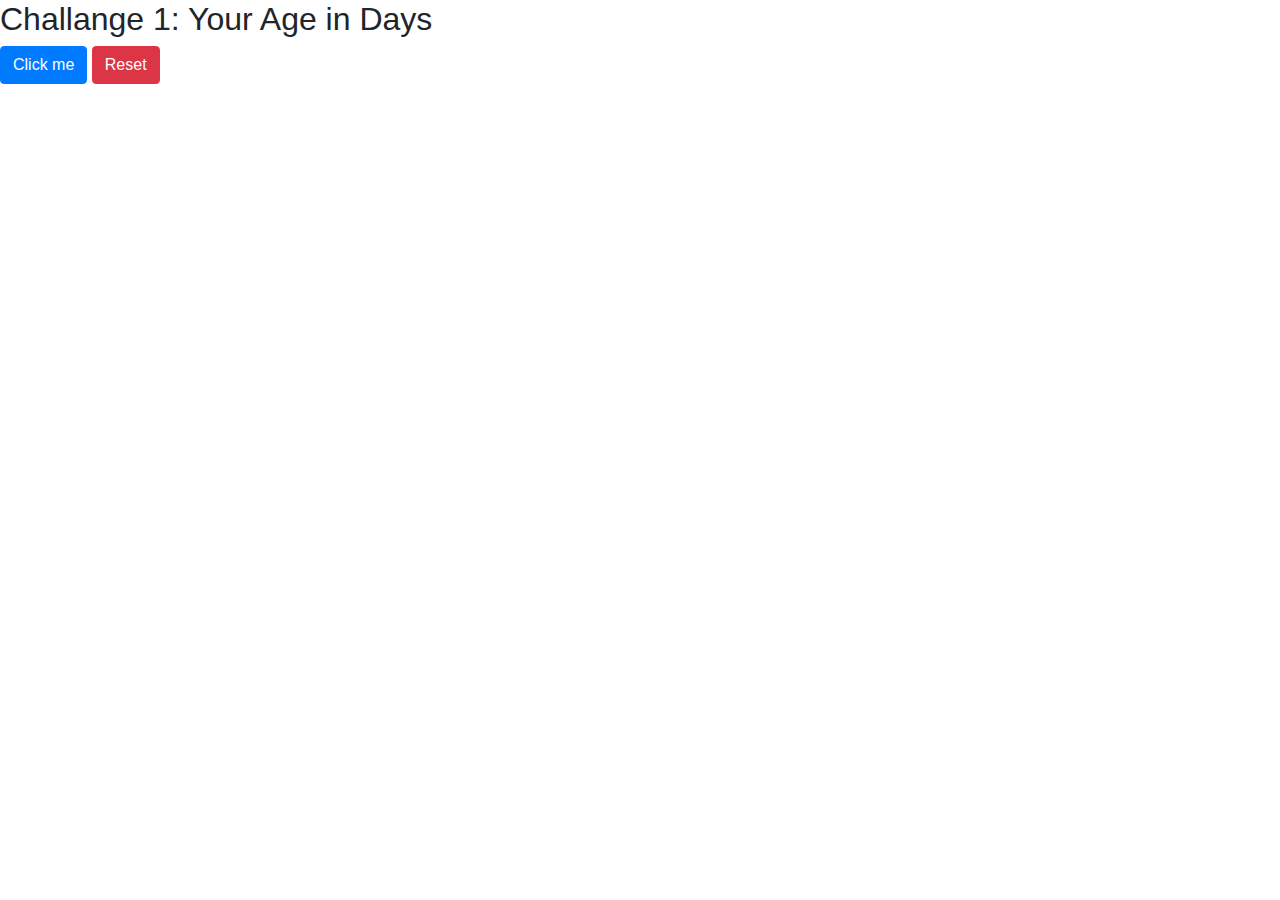
==== static/index.html @ 9345bad0 "index.html" ====
<html lang="en">

<head>
  <meta charset="UTF-8">
  <meta http-equiv="X-UA-Compatible" content="IE=edge">
  <meta name="viewport" content="width=device-width, initial-scale=1.0">
  <link rel="stylesheet" href="https://stackpath.bootstrapcdn.com/bootstrap/4.3.1/css/bootstrap.min.css">
  <title>Javascript on Steroid</title>
</head>

<body>
  <div class="container-1"></div>
  <h2>Challange 1: Your Age in Days</h2>
  <div class="flex-box-container-1"></div>

  <button class="btn btn-primary">Click me</button>
  <button class="btn btn-danger">Reset</button>

  <script src="static/js/script.js"></script>
</body>

</html>
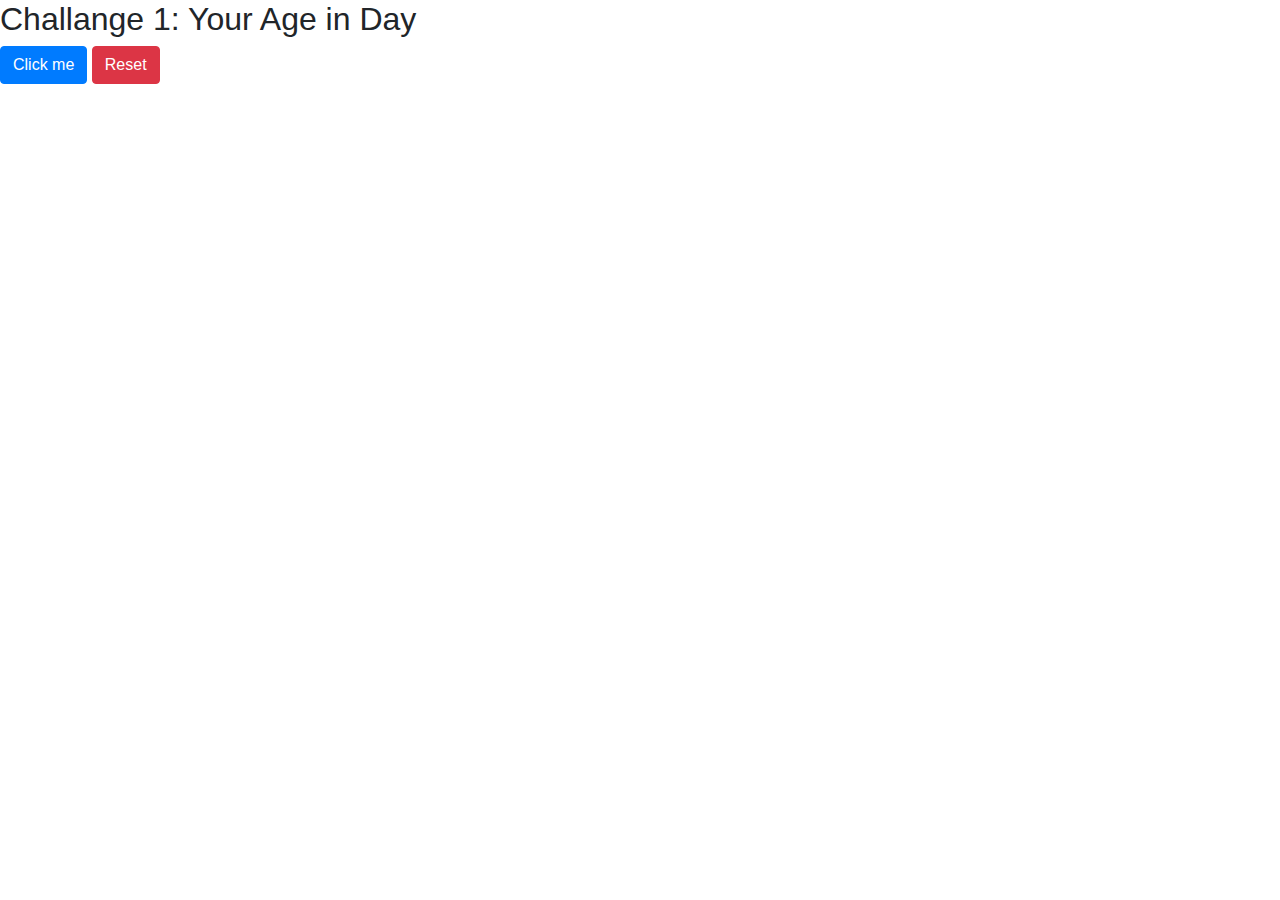
==== commit 4cbeb4ca: "test" ====
--- a/static/index.html
+++ b/static/index.html
@@ -10,7 +10,7 @@
 
 <body>
   <div class="container-1"></div>
-  <h2>Challange 1: Your Age in Days</h2>
+  <h2>Challange 1: Your Age in Day</h2>
   <div class="flex-box-container-1"></div>
 
   <button class="btn btn-primary">Click me</button>
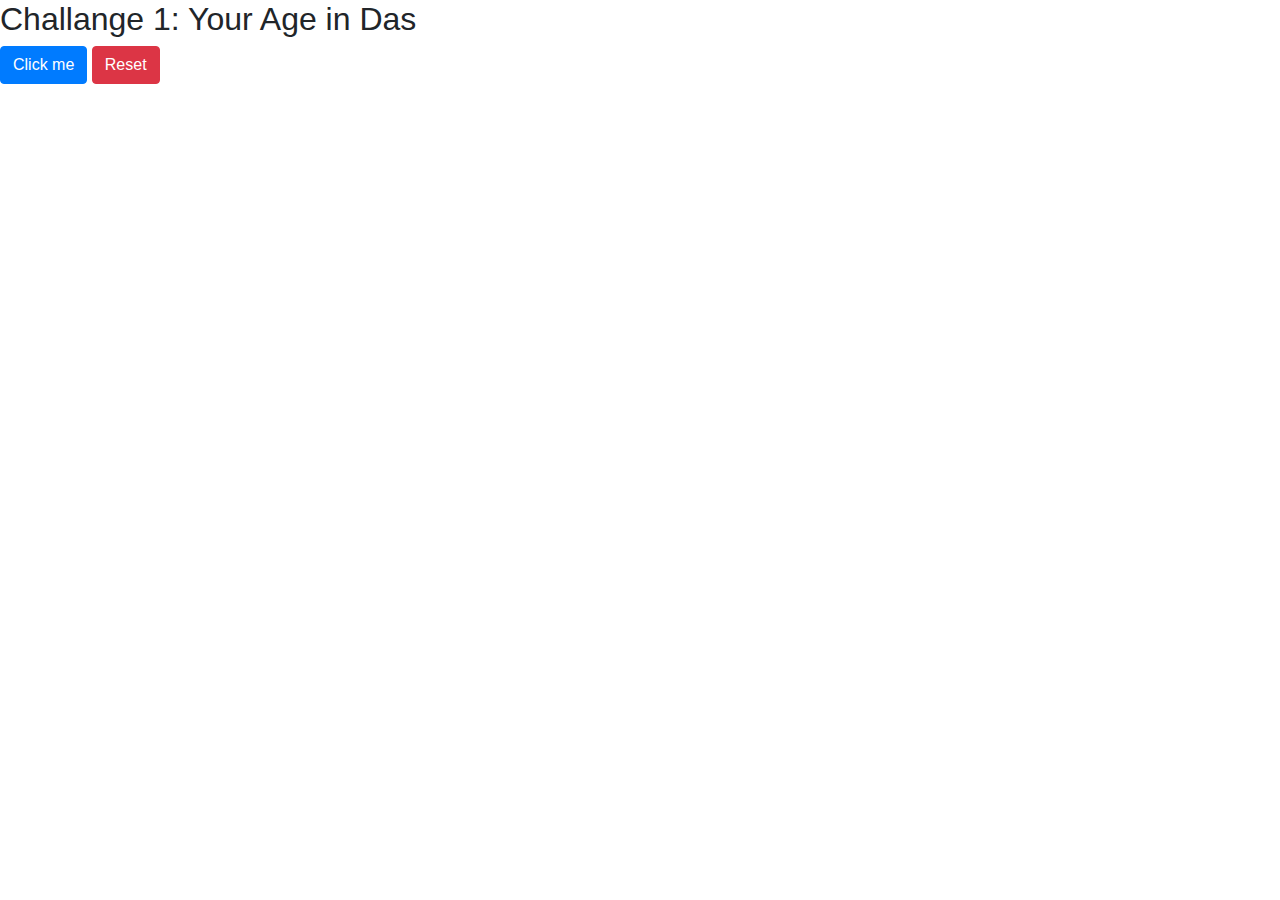
==== commit 61ab7d05: "JS" ====
--- a/static/index.html
+++ b/static/index.html
@@ -10,7 +10,7 @@
 
 <body>
   <div class="container-1"></div>
-  <h2>Challange 1: Your Age in Day</h2>
+  <h2>Challange 1: Your Age in Das</h2>
   <div class="flex-box-container-1"></div>
 
   <button class="btn btn-primary">Click me</button>
